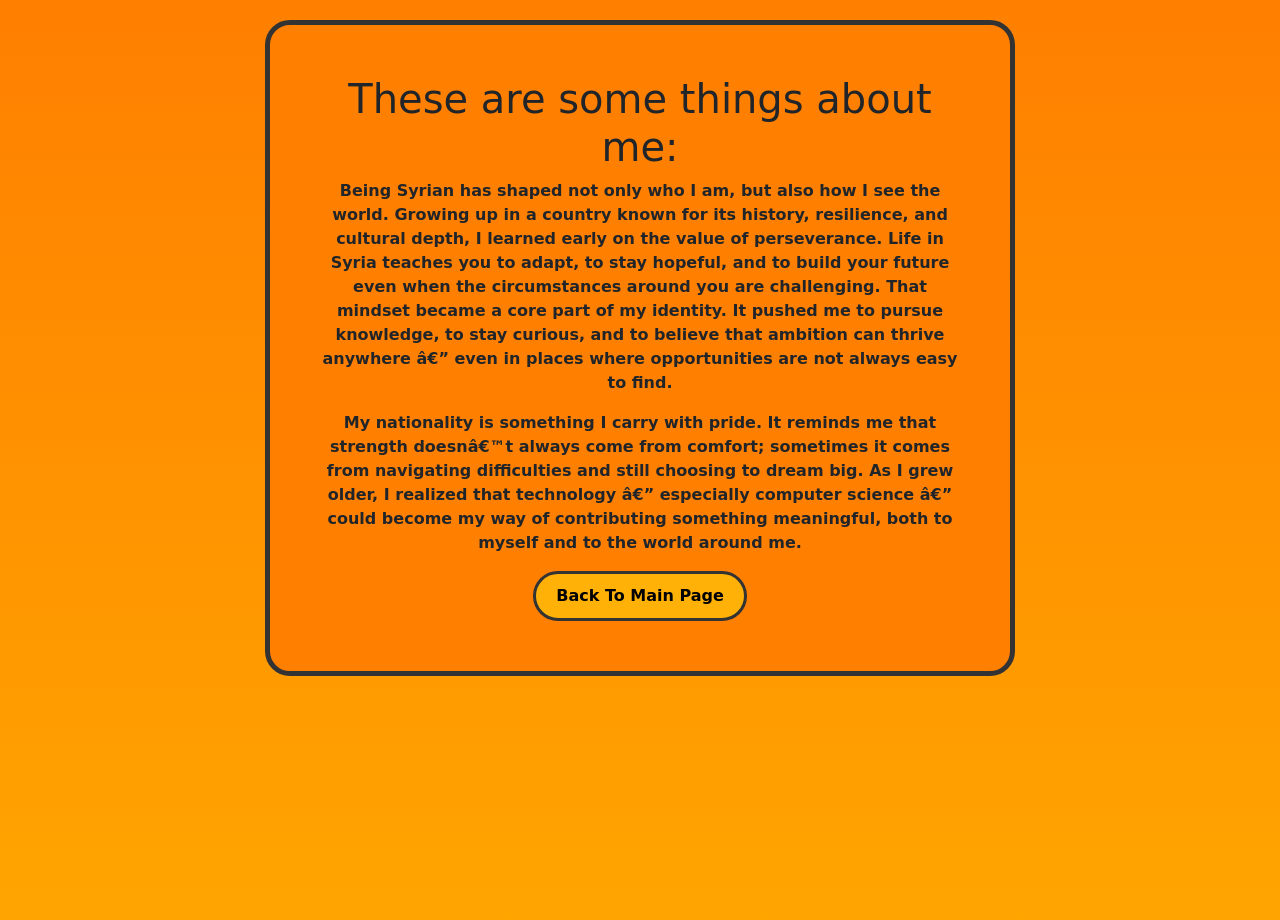
==== aboutme.html @ c99380ca "Add files via upload" ====
<!DOCTYPE html>

<html lang="en">
    <head>
        <link href="https://cdn.jsdelivr.net/npm/bootstrap@5.3.8/dist/css/bootstrap.min.css" rel="stylesheet" integrity="sha384-sRIl4kxILFvY47J16cr9ZwB07vP4J8+LH7qKQnuqkuIAvNWLzeN8tE5YBujZqJLB" crossorigin="anonymous">
        <script src="https://cdn.jsdelivr.net/npm/bootstrap@5.3.8/dist/js/bootstrap.bundle.min.js" integrity="sha384-FKyoEForCGlyvwx9Hj09JcYn3nv7wiPVlz7YYwJrWVcXK/BmnVDxM+D2scQbITxI" crossorigin="anonymous"></script>
        <link href="styles.css" rel="stylesheet">
        <title>About Me</title>
    </head>
    <body>
        <div class="aboutme">
            <h1 style="text-align: center;">These are some things about me:</h1>
            <p class="p1">Being Syrian has shaped not only who I am, but also how I see the world. Growing up in a country known for its history, resilience, and cultural depth, I learned early on the value of perseverance. Life in Syria teaches you to adapt, to stay hopeful, and to build your future even when the circumstances around you are challenging. That mindset became a core part of my identity. It pushed me to pursue knowledge, to stay curious, and to believe that ambition can thrive anywhere — even in places where opportunities are not always easy to find.</p>
            <p class="p1">My nationality is something I carry with pride. It reminds me that strength doesn’t always come from comfort; sometimes it comes from navigating difficulties and still choosing to dream big. As I grew older, I realized that technology — especially computer science — could become my way of contributing something meaningful, both to myself and to the world around me.</p>
            <button id="mainPage" onclick="window.location.href='index.html'">Back To Main Page</button>
        </div>
    </body>
</html>
---- styles.css ----
/* PAGE BACKGROUND */
html ,body {

    height: 100%;
    background: linear-gradient(to bottom, #FF8000, orange);
}
/* MAIN WRAPPER */
.table1 {
    margin-top:20px;
    width: 100%;
    display: flex;
    flex-direction: column;
    gap: 20px; /* space between the 3 main sections */
    align-items: center;
}

/* TOP SECTION */
.prom {
    width: 750px;
    padding: 40px;
    border: 5px solid #333;
    border-radius: 25px;
    background-color: #FF8000;
    box-shadow: 0 0 10px rgba(0,0,0,0.3);
    text-align: center;
}

/* MIDDLE SECTION (ABOUT + HOBBY) */
.middle {
    width: 750px;
    display: flex;
    justify-content: space-between;
    align-items: stretch;
    gap: 10px; /* small gap between the two boxes */
}

/* SHARED BOX STYLE */
.about, .hobby {
    background-color: #FF8000;
    border: 5px solid #333;
    border-radius: 25px;
    text-align: center;
    box-shadow: 0 0 10px rgba(0,0,0,0.3);
    padding: 25px;
}

/* INDIVIDUAL WIDTHS */
.about {
    flex: 1.5; /* wider */
}

.hobby {
    flex: 1; /* narrower */
}

/* BOTTOM SECTION */
.person {
    width: 750px;
    padding: 30px;
    border: 5px solid #333;
    border-radius: 25px;
    background-color: #FF8000;
    box-shadow: 0 0 10px rgba(0,0,0,0.3);
    text-align: center;
}

/* BUTTON STYLE */
button {
    background-color: #FFB108;
    border: 3px solid #333;
    border-radius: 25px;
    padding: 10px 20px;
    cursor: pointer;
    font-weight: bold;
}
.aboutme {
    display: flex;
    justify-content: center;   /* centers content inside */
    align-items: center;        /* vertically centers content */
    flex-direction: column;     /* keeps text stacked nicely */
    width: 750px;
    margin: 20px auto;          /* THIS centers the div */
    background-color: #FF8000;
    border: 5px solid #333;
    border-radius: 25px;
    padding: 50px;
    font-weight: bold;
    text-align: center;
}
.hobby-list {
    list-style: none;
    padding: 0;
    margin: 20px auto;
    width: 700px;
}

.hobby-list li{
    background-color: #FF8000;
    border: 4px solid #333;
    border-radius: 25px;
    padding: 20px;
    margin-bottom: 15px;
    font-size: 18px;
    font-weight: bold;
    display: flex;
    align-items: center;
    gap: 15px;
    box-shadow: 0 0 10px rgba(0,0,0,0.3);
}

.hobby-list .icon {
    font-size: 30px;
}
.hobbies-table {
    width: 700px;
    margin: auto;
}
.achievements {
    max-width: 750px;      /* smaller than before */
    width: 90%;            /* responsive on small screens */
    margin: 20px auto;
    background-color: #FF8000;
    border: 4px solid #333;
    border-radius: 30px;
    padding: 25px;
    font-size: 16px;
    font-weight: bold;
    text-align: left;
    box-shadow: 0 0 8px rgba(0,0,0,0.25);
}

.achievements h1 {
    text-align: center;
    font-weight: bold;
    margin-bottom: 15px;
}

.achievements p {
    margin-bottom: 20px;
    line-height: 1.4;
}

.achievement-list {
    list-style: none;
    padding: 0;
    margin: 0;
}

.achievement-list li {
    background-color: #ffa64d;
    border: 2px solid #333;
    border-radius: 18px;
    padding: 10px 14px;
    margin-bottom: 10px;
    line-height: 1.3;
    box-shadow: 0 0 4px rgba(0,0,0,0.2);
}

.achievement-list li strong {
    color: #222;
}
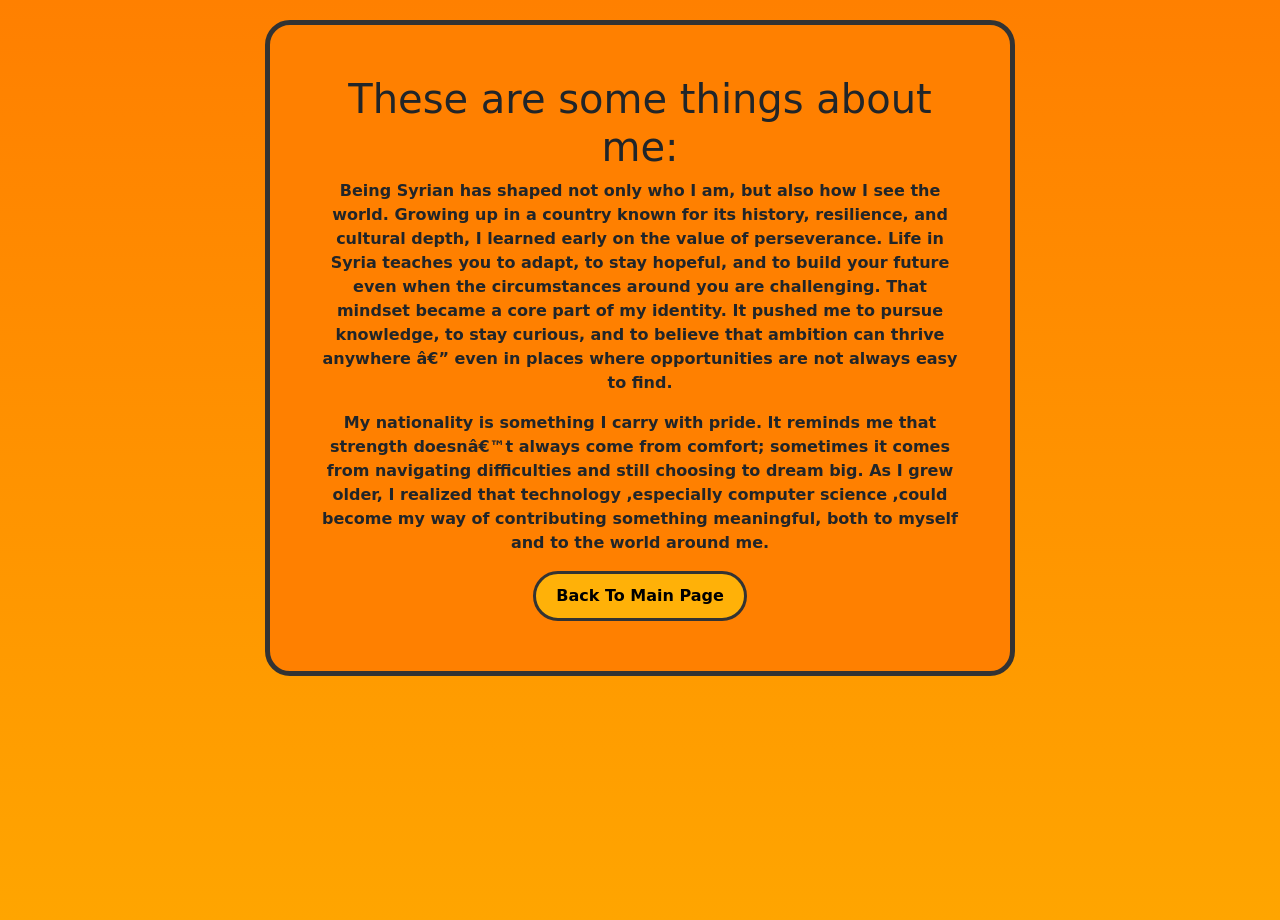
==== commit 86599f32: "Correct spacing in aboutme.html content Fixed spacing issues in the aboutme.html file." ====
--- a/aboutme.html
+++ b/aboutme.html
@@ -11,7 +11,7 @@
         <div class="aboutme">
             <h1 style="text-align: center;">These are some things about me:</h1>
             <p class="p1">Being Syrian has shaped not only who I am, but also how I see the world. Growing up in a country known for its history, resilience, and cultural depth, I learned early on the value of perseverance. Life in Syria teaches you to adapt, to stay hopeful, and to build your future even when the circumstances around you are challenging. That mindset became a core part of my identity. It pushed me to pursue knowledge, to stay curious, and to believe that ambition can thrive anywhere — even in places where opportunities are not always easy to find.</p>
-            <p class="p1">My nationality is something I carry with pride. It reminds me that strength doesn’t always come from comfort; sometimes it comes from navigating difficulties and still choosing to dream big. As I grew older, I realized that technology — especially computer science — could become my way of contributing something meaningful, both to myself and to the world around me.</p>
+            <p class="p1">My nationality is something I carry with pride. It reminds me that strength doesn’t always come from comfort; sometimes it comes from navigating difficulties and still choosing to dream big. As I grew older, I realized that technology ,especially computer science ,could become my way of contributing something meaningful, both to myself and to the world around me.</p>
             <button id="mainPage" onclick="window.location.href='index.html'">Back To Main Page</button>
         </div>
     </body>
--- a/styles.css
+++ b/styles.css
@@ -1,40 +1,37 @@
-/* PAGE BACKGROUND */
 html ,body {
-
-    height: 100%;
+    min-height: 100vh;
+    margin: 0;
+    padding: 0;
     background: linear-gradient(to bottom, #FF8000, orange);
 }
-/* MAIN WRAPPER */
+
 .table1 {
     margin-top:20px;
     width: 100%;
     display: flex;
     flex-direction: column;
-    gap: 20px; /* space between the 3 main sections */
-    align-items: center;
-}
-
-/* TOP SECTION */
+    gap: 20p;
+    align-items: center;
+}
 .prom {
     width: 750px;
     padding: 40px;
-    border: 5px solid #333;
-    border-radius: 25px;
-    background-color: #FF8000;
-    box-shadow: 0 0 10px rgba(0,0,0,0.3);
-    text-align: center;
-}
-
-/* MIDDLE SECTION (ABOUT + HOBBY) */
+    margin-top: 10px;
+    border: 5px solid #333;
+    border-radius: 25px;
+    background-color: #FF8000;
+    box-shadow: 0 0 10px rgba(0,0,0,0.3);
+    text-align: center;
+}
+
 .middle {
     width: 750px;
     display: flex;
     justify-content: space-between;
     align-items: stretch;
-    gap: 10px; /* small gap between the two boxes */
-}
-
-/* SHARED BOX STYLE */
+    gap: 10px;
+    margin-top: 10px;
+}
 .about, .hobby {
     background-color: #FF8000;
     border: 5px solid #333;
@@ -44,17 +41,16 @@
     padding: 25px;
 }
 
-/* INDIVIDUAL WIDTHS */
 .about {
-    flex: 1.5; /* wider */
+    flex: 1.5;
 }
 
 .hobby {
-    flex: 1; /* narrower */
-}
-
-/* BOTTOM SECTION */
+    flex: 1;
+}
+
 .person {
+    margin-top: 10px;
     width: 750px;
     padding: 30px;
     border: 5px solid #333;
@@ -64,7 +60,6 @@
     text-align: center;
 }
 
-/* BUTTON STYLE */
 button {
     background-color: #FFB108;
     border: 3px solid #333;
@@ -75,11 +70,11 @@
 }
 .aboutme {
     display: flex;
-    justify-content: center;   /* centers content inside */
-    align-items: center;        /* vertically centers content */
-    flex-direction: column;     /* keeps text stacked nicely */
-    width: 750px;
-    margin: 20px auto;          /* THIS centers the div */
+    justify-content: center;
+    align-items: center;
+    flex-direction: column;
+    width: 750px;
+    margin: 20px auto;
     background-color: #FF8000;
     border: 5px solid #333;
     border-radius: 25px;
@@ -116,8 +111,8 @@
     margin: auto;
 }
 .achievements {
-    max-width: 750px;      /* smaller than before */
-    width: 90%;            /* responsive on small screens */
+    max-width: 750px;
+    width: 90%;
     margin: 20px auto;
     background-color: #FF8000;
     border: 4px solid #333;
@@ -159,4 +154,90 @@
 .achievement-list li strong {
     color: #222;
 }
-
+.contact-box {
+    width: 500px;
+    background-color: #FF8000;
+    border: 4px solid #333;
+    border-radius: 25px;
+    padding: 20px;
+    font-size: 15px;
+    font-weight: bold;
+    box-shadow: 0 0 8px rgba(0,0,0,0.25);
+    margin: auto;
+    margin-top: 15px;
+}
+
+.contact-box h1 {
+    text-align: center;
+    margin-bottom: 15px;
+    font-size: 20px;
+}
+
+.contact-list {
+    list-style: none;
+    padding: 0;
+    margin: 0;
+}
+
+.contact-list li {
+    background-color: #ffa64d;
+    border: 2px solid #333;
+    border-radius: 15px;
+    padding: 10px 12px;
+    margin-bottom: 10px;
+    display: flex;
+    align-items: center;
+    gap: 8px;
+    box-shadow: 0 0 4px rgba(0,0,0,0.2);
+}
+
+.contact-list .icon {
+    font-size: 20px;
+}
+
+.contact-list a {
+    color: #222;
+    text-decoration: none;
+}
+
+.contact-list a:hover {
+    text-decoration: underline;
+}
+.contact-box {
+    position: fixed;
+    top: -350px;
+    left: 50%;
+    transform: translateX(-50%);
+    width: 350px;
+    background: #ffffff;
+    padding: 20px;
+    border-radius: 10px;
+    box-shadow: 0 4px 10px rgba(0,0,0,0.2);
+    transition: top 0.5s ease;
+    z-index: 999;
+    backdrop-filter: blur(10px);
+    -webkit-backdrop-filter: blur(10px);
+    background: rgba(255, 255, 255, 0.4); 
+}
+
+.contact-box.active {
+    top: 50px;
+}
+
+.contact-toggle {
+    position: fixed;
+    top: 20px;
+    right: 20px;
+    padding: 10px 18px;
+    background: #333;
+    color: white;
+    border: none;
+    border-radius: 6px;
+    cursor: pointer;
+    z-index: 1000;
+}
+.blur-background {
+    filter: blur(6px);
+    transition: filter 0.3s ease;
+}
+
